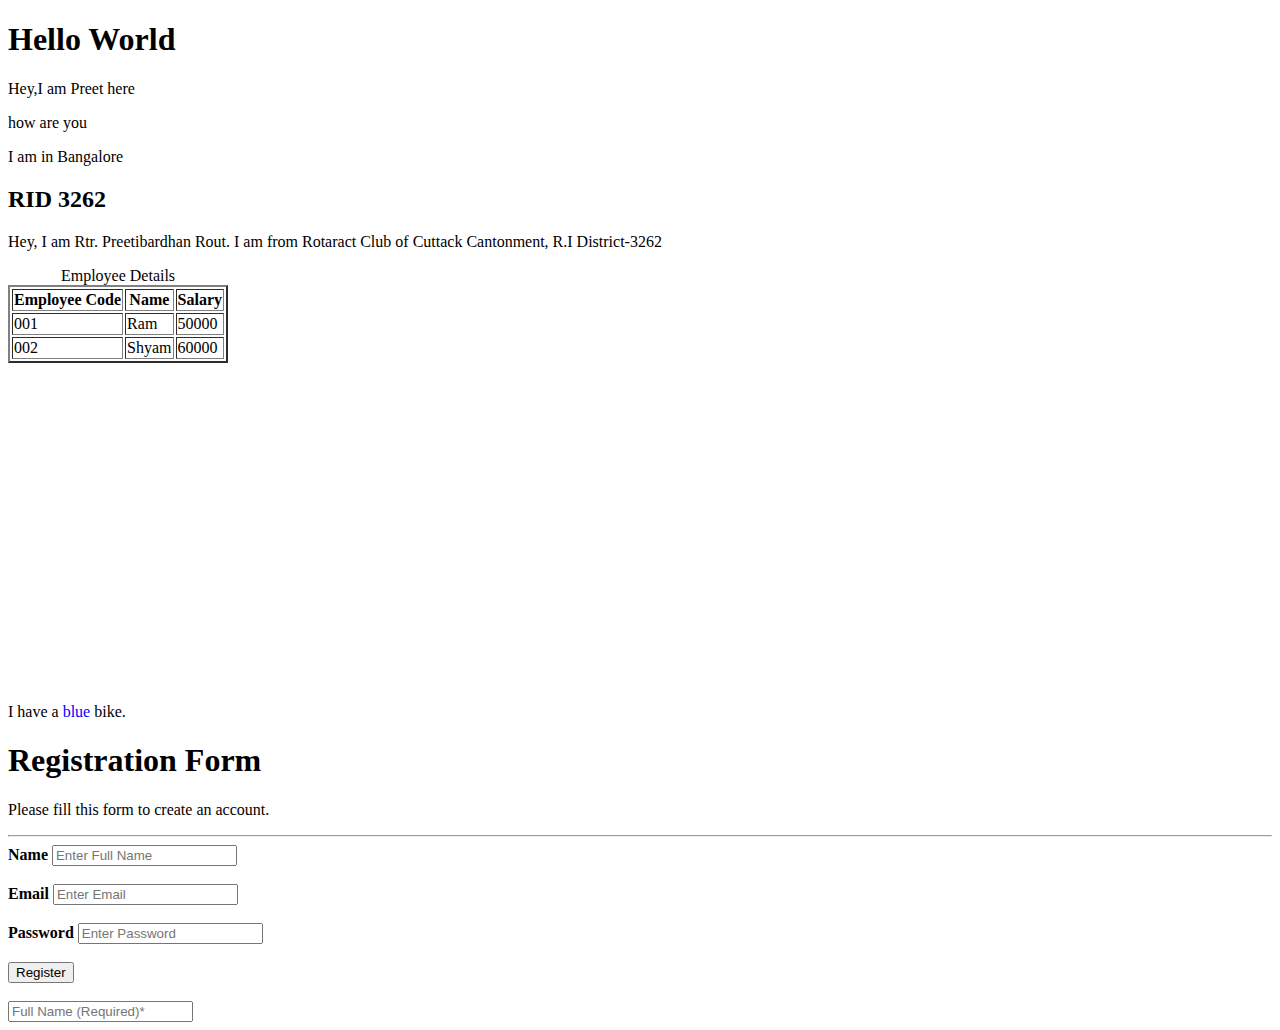
==== index.html @ 661c2d5e "okie" ====
<!DOCTYPE html>
<html lang="en">
<head>
    <meta charset="UTF-8">
    <meta http-equiv="X-UA-Compatible" content="IE=edge">
    <meta name="viewport" content="width=device-width, initial-scale=1.0">
    <title> HTML </title>
</head>
<body>
<h1>Hello World</h1>
<p>Hey,I am Preet here</p>
<p>how are you</p>
<p>I am in Bangalore</p>
<h2>RID 3262</h2>
 
<P>Hey, I am Rtr. Preetibardhan Rout. I am from Rotaract Club of Cuttack Cantonment, R.I District-3262</P>
<table border="2">
    <Caption>Employee Details</Caption>
    <tr>
        <th>Employee Code</th>
        <th>Name</th>
        <th>Salary</th>
    </tr>
    <tr>
        <td>001</td>
        <td>Ram</td>
        <td>50000</td>
    </tr>
    <tr>
        <td>002</td>
        <td>Shyam</td>
        <td>60000</td>
    </tr>

</table> 
<iframe src="https://www.google.com/maps/embed?pb=!1m18!1m12!1m3!1d3888.149680401156!2d77.69902171408987!3d12.962272318591795!2m3!1f0!2f0!3f0!3m2!1i1024!2i768!4f13.1!3m3!1m2!1s0x3bae11e6982ac5df%3A0xb52fcb3ad37e0ec3!2sPro%20Stack%20Academy!5e0!3m2!1sen!2sin!4v1656580938172!5m2!1sen!2sin" width="400" height="320" style="border:0;" allowfullscreen="" loading="lazy" referrerpolicy="no-referrer-when-downgrade"></iframe>


<p>I have a <span style="color:Blue;"> blue</span> bike.</p>
<h1>Registration Form</h1>
<p>Please fill this form to create an account.</p>
<hr>
<label for="Name"><b>Name</b></label>
<input type="text" placeholder="Enter Full Name">
<br> <br>
<label for="Email"><b>Email</b></label>
<input type="text" placeholder="Enter Email"> <br><br>
<label for="Password"><b>Password</b></label>
<input type="password" placeholder="Enter Password">
<br><br>
<button type="submit" class="registerbtn">Register</button><br><br>

<input type="text" placeholder="Full Name (Required)*">





</body>
</html>
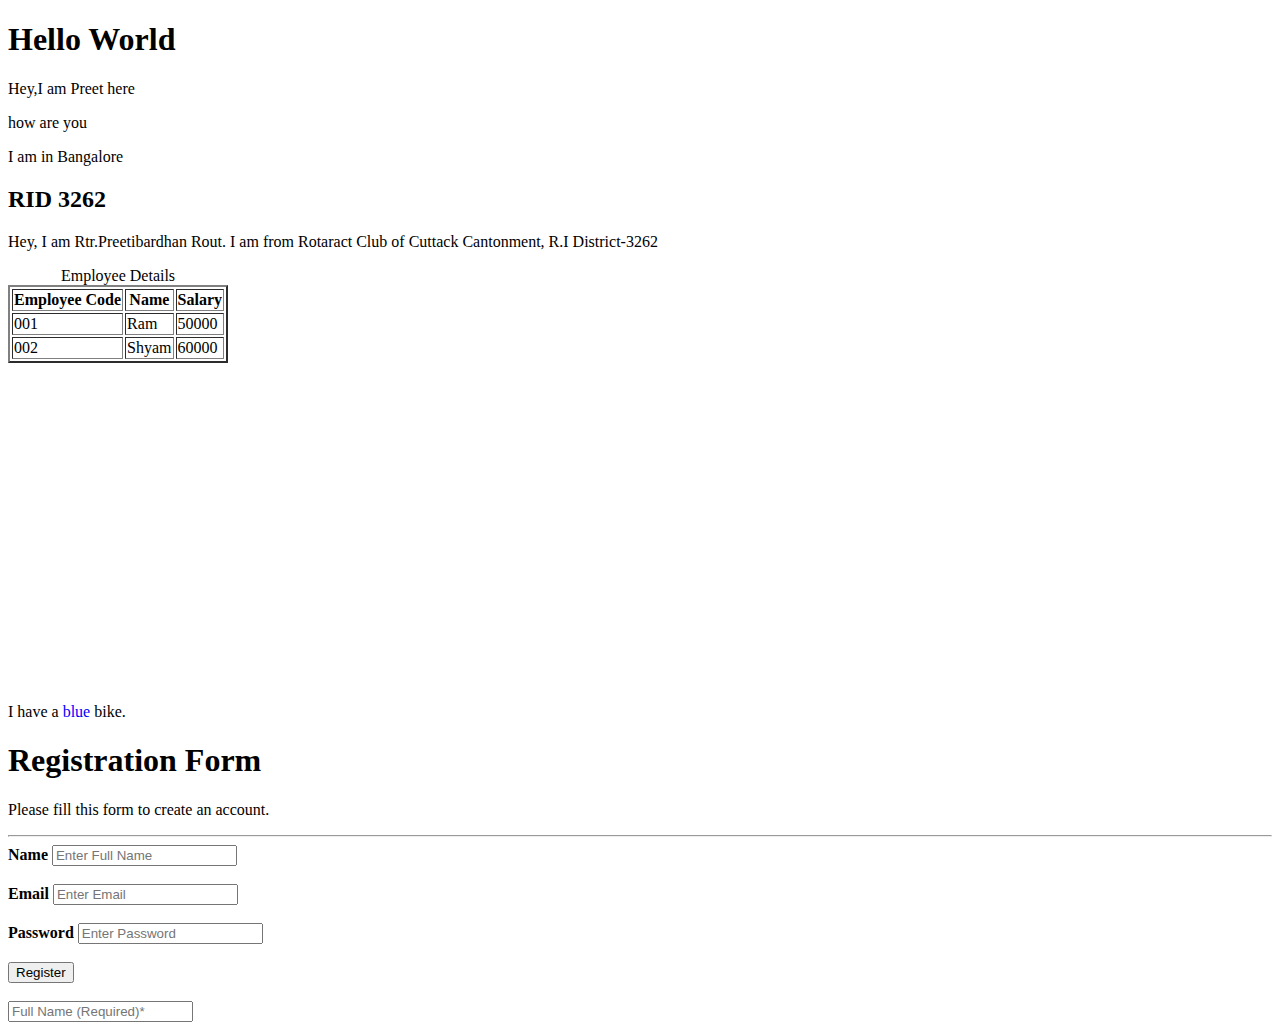
==== commit c46775d5: "ok" ====
--- a/index.html
+++ b/index.html
@@ -13,7 +13,7 @@
 <p>I am in Bangalore</p>
 <h2>RID 3262</h2>
  
-<P>Hey, I am Rtr. Preetibardhan Rout. I am from Rotaract Club of Cuttack Cantonment, R.I District-3262</P>
+<P>Hey, I am Rtr.Preetibardhan Rout. I am from Rotaract Club of Cuttack Cantonment, R.I District-3262</P>
 <table border="2">
     <Caption>Employee Details</Caption>
     <tr>
